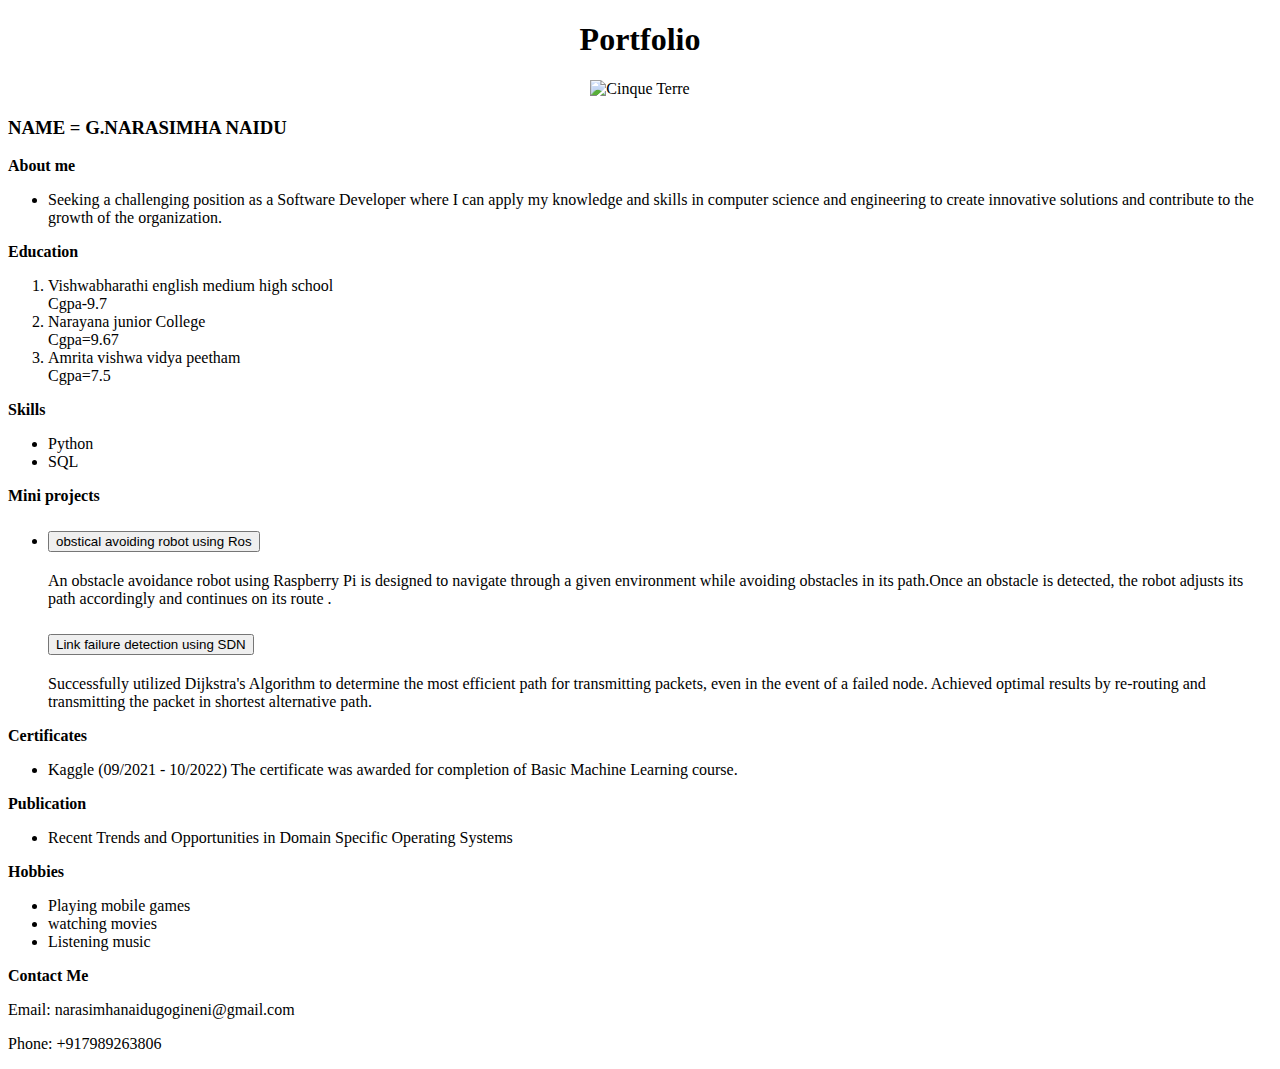
==== index.html @ 8b4d652f "Add files via upload" ====
<!DOCTYPE html>
<html lang="en">
<head>
    <meta charset="UTF-8">
    <meta http-equiv="X-UA-Compatible" content="IE=edge">
    <meta name="viewport" content="width=device-width, initial-scale=1.0">
    <title>Document</title>
    <link href="https://cdn.jsdelivr.net/npm/bootstrap@5.3.0-alpha1/dist/css/bootstrap.min.css" rel="stylesheet" integrity="sha384-GLhlTQ8iRABdZLl6O3oVMWSktQOp6b7In1Zl3/Jr59b6EGGoI1aFkw7cmDA6j6gD" crossorigin="anonymous">
    <script src="https://cdn.jsdelivr.net/npm/bootstrap@5.3.0-alpha1/dist/js/bootstrap.bundle.min.js" integrity="sha384-w76AqPfDkMBDXo30jS1Sgez6pr3x5MlQ1ZAGC+nuZB+EYdgRZgiwxhTBTkF7CXvN" crossorigin="anonymous"></script>
    <div class="p-3 mb-2 bg-success-subtle text-emphasis-success">
<body> <center>
    <h1>Portfolio
        
    </h1></center>
 
<centre> 
<figure>
    <div style="text-align: center"></divstyle>
        <img src="photo.jpeg" class="rounded-circle" alt="Cinque Terre" width =175 wide = 175>
</div>
  </figure>
</centre> 
<h3> NAME = G.NARASIMHA NAIDU</h3>

<strong>About me </strong>
<ul><li><p>
  Seeking a challenging position as a Software Developer where I can apply my knowledge and skills in computer science and 
  engineering to create innovative solutions and contribute to the growth of the organization.
</p>
</li>
</ul> 
<strong>Education</strong>
<ol class="list-group list-group-numbered">
    <li class="list-group-item">Vishwabharathi english medium high school
    </br>Cgpa-9.7
    </li>
    <li class="list-group-item">Narayana junior College
    </br> Cgpa=9.67
    </li>
    <li class="list-group-item">Amrita vishwa vidya peetham
    </br> Cgpa=7.5
    </li>
  </ol>
  
  <strong>Skills</strong>
  <ul>
    <li> Python</li>
    <li>SQL</li>
</ul>
<strong> Mini projects </strong>
<ul><li><p>
    <div class="accordion" id="accordionExample">
        <div class="accordion-item">
          <h2 class="accordion-header" id="headingOne">
            <button class="accordion-button" type="button" data-bs-toggle="collapse" data-bs-target="#collapseOne" aria-expanded="true" aria-controls="collapseOne">
                obstical avoiding robot using Ros
            </button>
          </h2>
          <div id="collapseOne" class="accordion-collapse collapse " aria-labelledby="headingOne" data-bs-parent="#accordionExample">
            <div class="accordion-body">
              An obstacle avoidance robot using Raspberry Pi is designed to navigate through a given environment
              while avoiding obstacles in its path.Once an obstacle is detected, the robot adjusts its path
              accordingly and continues on its route .
            </div>
          </div>
        </div>
        <div class="accordion" id="accordionExample">
            <div class="accordion-item">
              <h2 class="accordion-header" id="headingOne">
                <button class="accordion-button" type="button" data-bs-toggle="collapse" data-bs-target="#collapseOne" aria-expanded="true" aria-controls="collapseOne">
                    Link failure detection using SDN
                </button>
              </h2>
              <div id="collapseOne" class="accordion-collapse collapse " aria-labelledby="headingOne" data-bs-parent="#accordionExample">
                <div class="accordion-body">
                  Successfully utilized Dijkstra's Algorithm to determine the most efficient path for transmitting packets, 
                  even in the event of a failed node. Achieved optimal results by re-routing and transmitting the packet in shortest alternative path.
                </div>
              </div>
            </div>
</p></li></ul>
<strong>Certificates</strong>
<ul><li><p> Kaggle (09/2021 - 10/2022)

    The certificate was awarded for completion of Basic Machine Learning
    course.</p>
</li>
</ul> 
<strong>Publication</strong>
<ul>
<li><p>Recent Trends and Opportunities in Domain Specific 
    Operating Systems </p></li>
</ul> 
<strong>Hobbies</strong>
<ul class="list-group">
<li class="list-group-item">Playing mobile games </li>
<li class="list-group-item">watching movies </li>
<li class="list-group-item">Listening music</li>
</ul>
<strong>Contact Me</strong>
<p>Email: narasimhanaidugogineni@gmail.com</p>
<p>Phone: +917989263806</p>
</body>
</div>
</html>
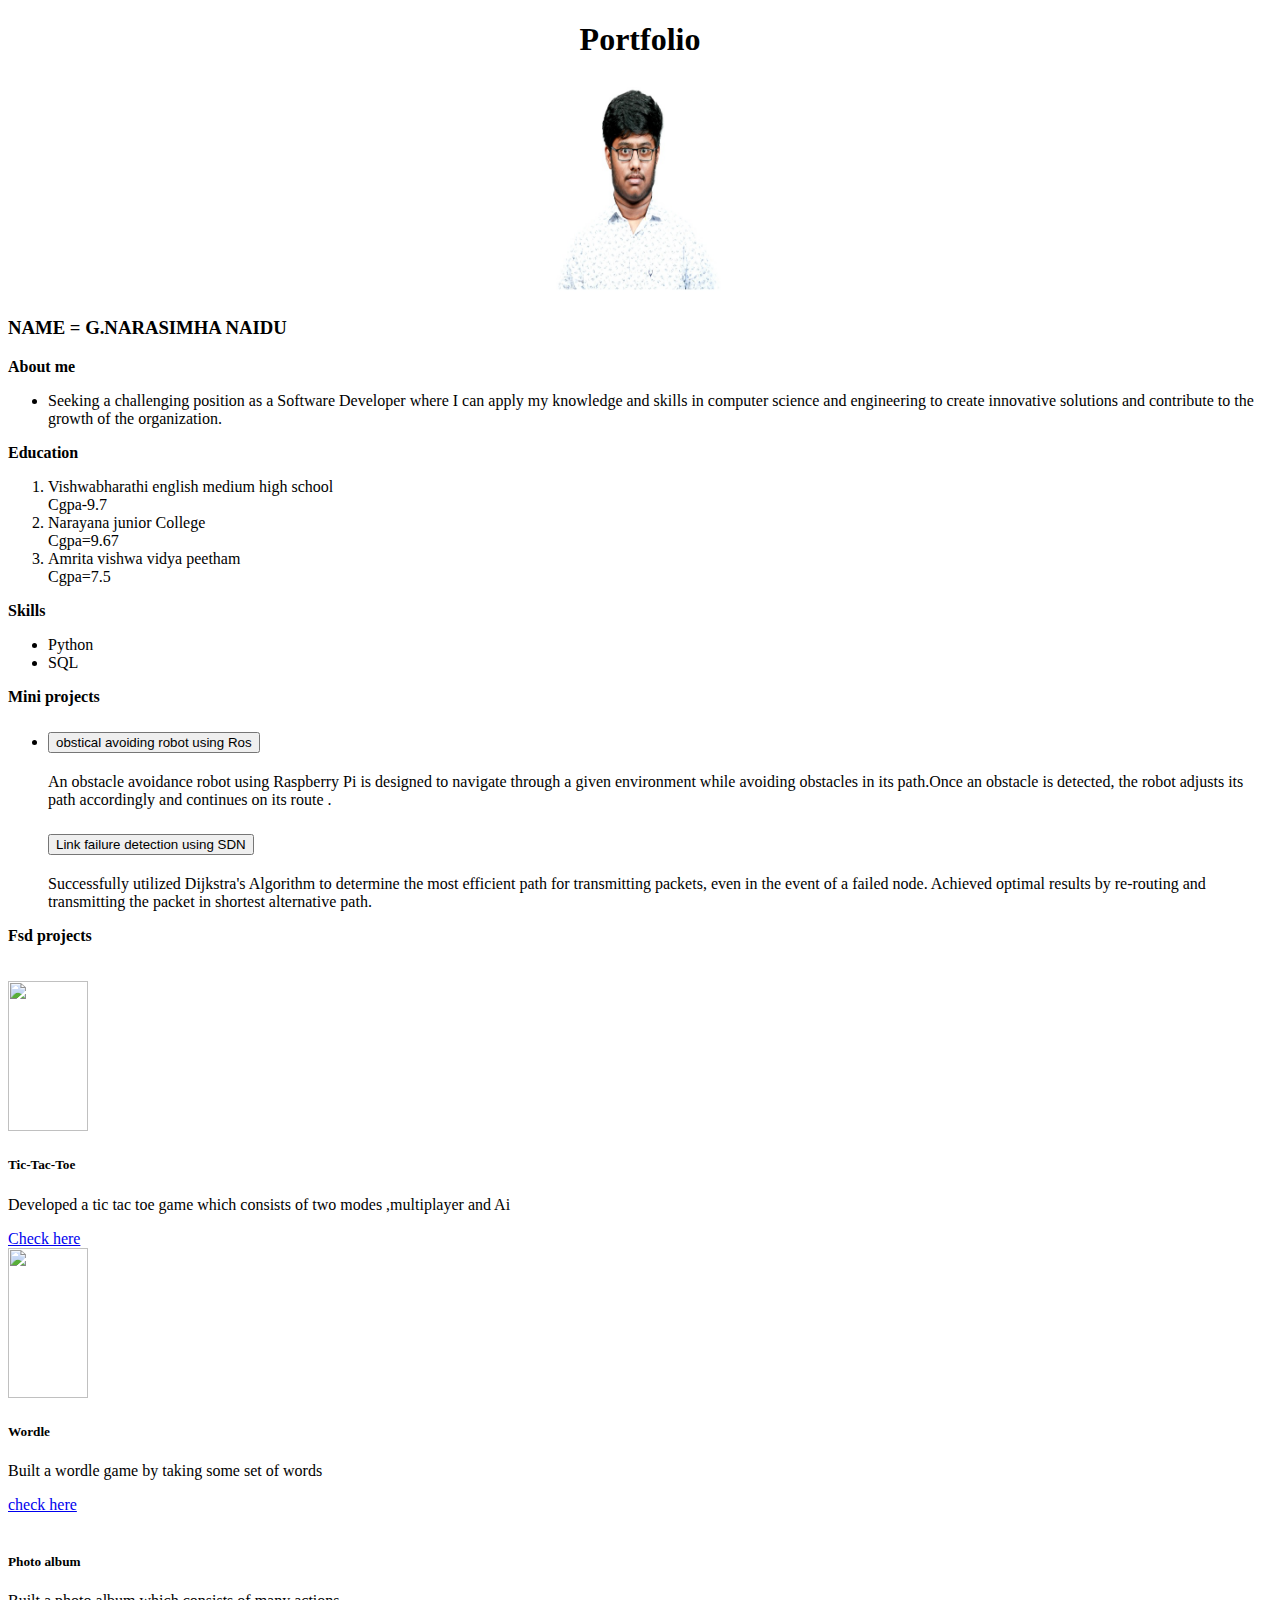
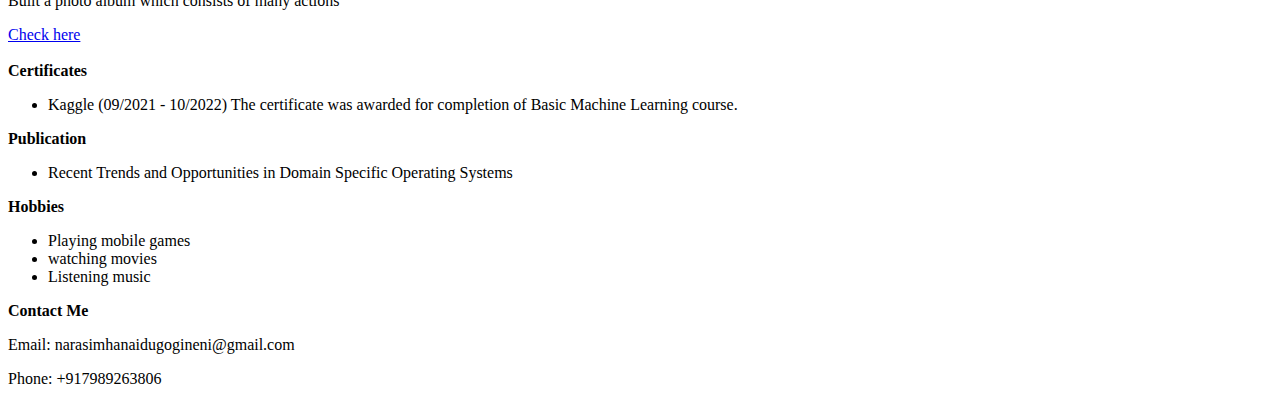
==== commit 0470b14c: "Update index.html" ====
--- a/index.html
+++ b/index.html
@@ -79,6 +79,70 @@
               </div>
             </div>
 </p></li></ul>
+<strong>Fsd projects</strong>
+  <br>
+  <br>
+  <br>
+    <div class="container">
+      <div class="row">
+          <div class="col-lg-4 col-md-6 col-sm-12">
+          <div class="card ">
+          <img class="card-img-top" src="image.png" width="80" height="150">
+  
+          <div class="card-body">
+          <h5 class="card-title">Tic-Tac-Toe</h5>
+            <p class="card-text">
+             Developed a tic tac toe game which consists of two modes ,multiplayer and Ai 
+             </p>
+  
+              <a href="tic tac toe/index.html" class="btn btn-outline-primary btn-sm">
+                Check here
+                </a>
+  
+                  </div>
+              </div>
+          </div>
+          <div class="col-lg-4 col-md-6 col-sm-12" >
+              <div class="card">
+                  <img class="card-img-top" src="Wordle.png" width="80" height="150" alt="">
+  
+                  <div class="card-body">
+                      <h5 class="card-title">Wordle</h5>
+                      <p class="card-text">
+                         
+                    Built a wordle game by taking some set of words 
+  
+                      </p>
+
+                      <a href="Wordle/Wordle.html" class="btn btn-outline-primary btn-sm">
+                        check here
+                      </a>
+            
+                  </div>
+              </div>
+          </div>
+          <div class="col-lg-4 col-md-6 col-sm-12" >
+            <div class="card">
+                <img class="card-img-top" src="Kg.png"  alt="">
+  
+                <div class="card-body">
+                    <h5 class="card-title">Photo album</h5>
+                    <p class="card-text">
+                       
+                  Built a photo album which consists of many actions
+                    </p>
+                      
+                    <a href="https://www.kaggle.com/learn/certification/sreekardatta/python" class="btn btn-outline-primary btn-sm">
+                        Check here
+                    </a>
+          
+                </div>
+            </div>
+        </div>
+      </div>
+    </div>
+
+
 <strong>Certificates</strong>
 <ul><li><p> Kaggle (09/2021 - 10/2022)
 
@@ -86,6 +150,8 @@
     course.</p>
 </li>
 </ul> 
+
+
 <strong>Publication</strong>
 <ul>
 <li><p>Recent Trends and Opportunities in Domain Specific 
@@ -97,9 +163,11 @@
 <li class="list-group-item">watching movies </li>
 <li class="list-group-item">Listening music</li>
 </ul>
+
+
 <strong>Contact Me</strong>
 <p>Email: narasimhanaidugogineni@gmail.com</p>
 <p>Phone: +917989263806</p>
 </body>
 </div>
-</html>+</html>
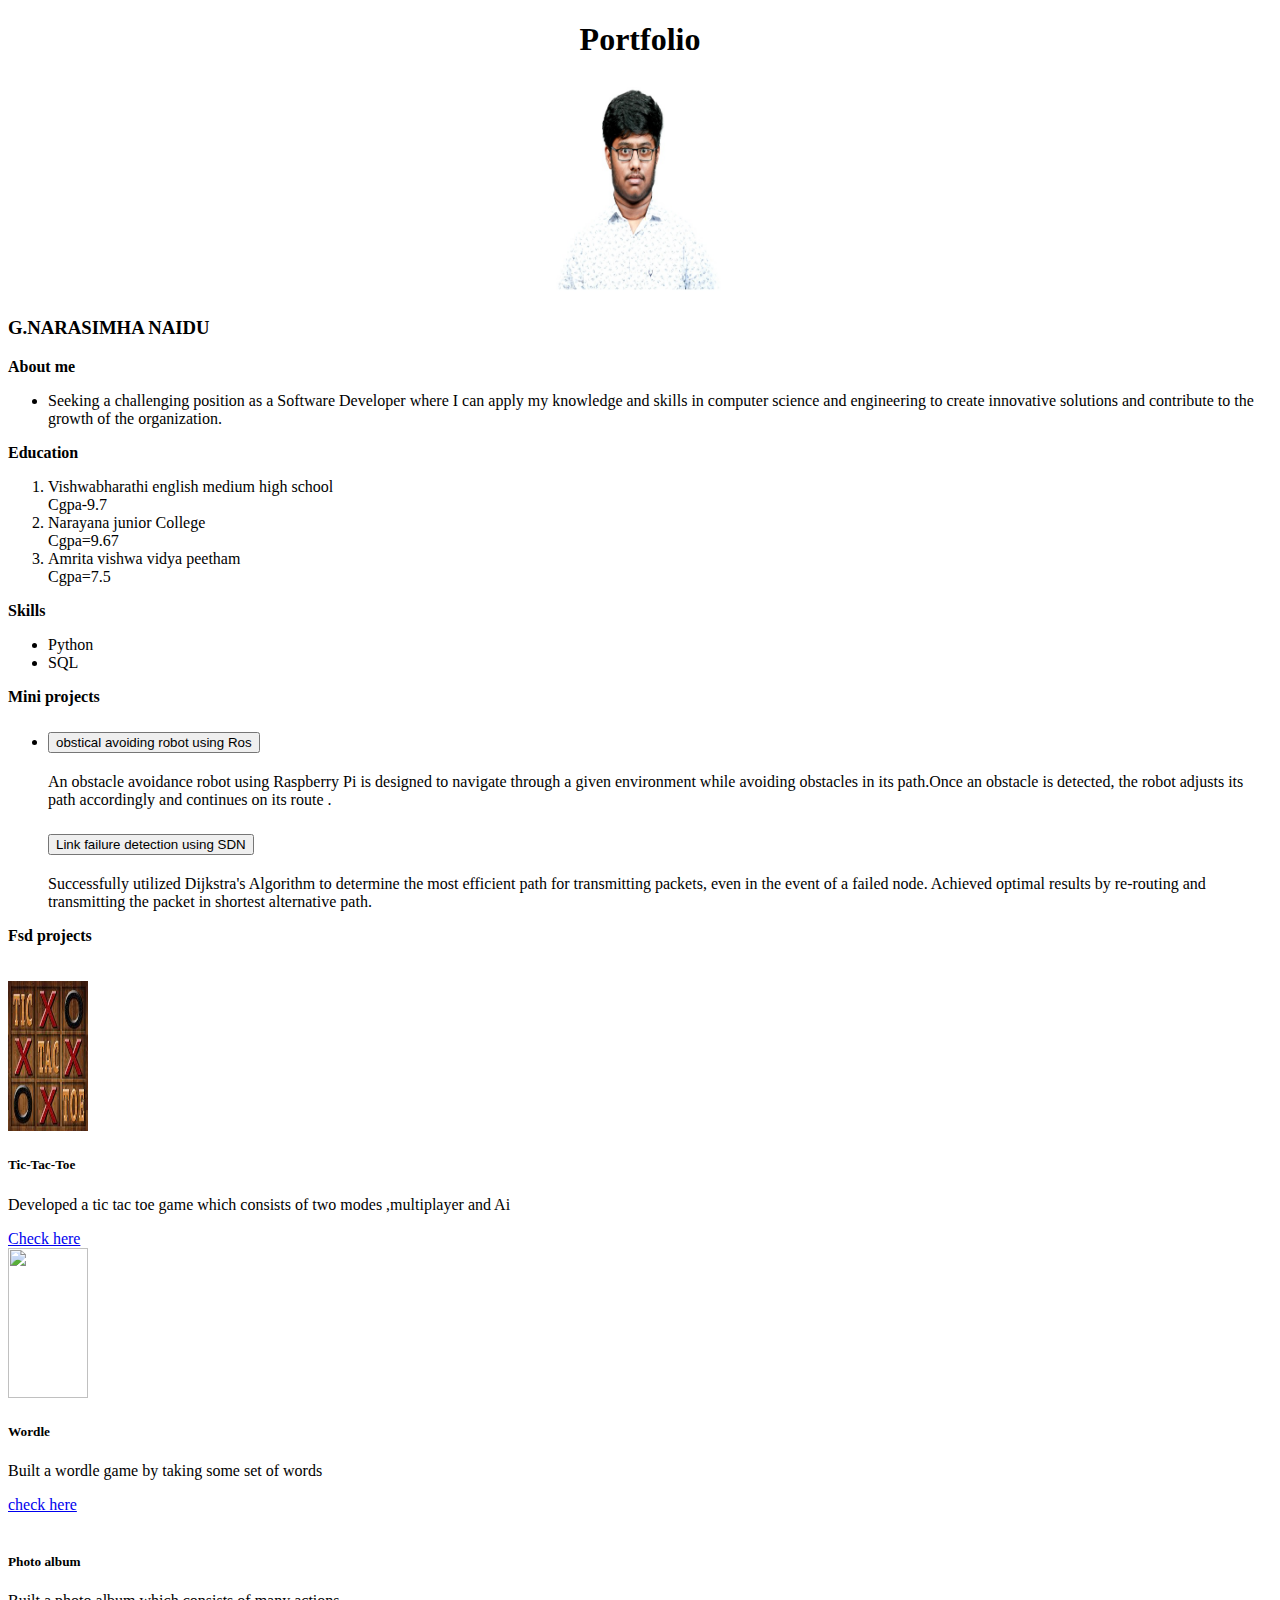
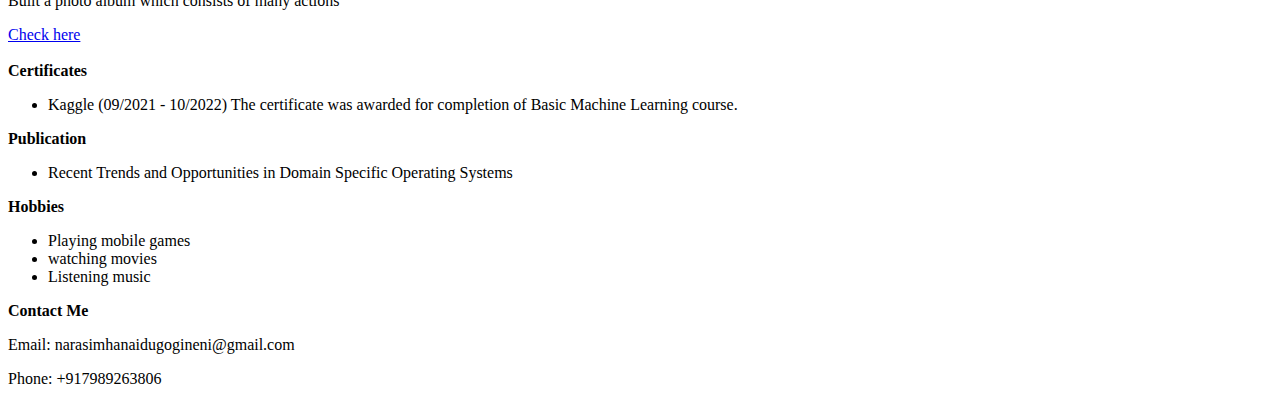
==== commit 628cf4f5: "Update index.html" ====
--- a/index.html
+++ b/index.html
@@ -20,7 +20,7 @@
 </div>
   </figure>
 </centre> 
-<h3> NAME = G.NARASIMHA NAIDU</h3>
+<h3>  G.NARASIMHA NAIDU</h3>
 
 <strong>About me </strong>
 <ul><li><p>
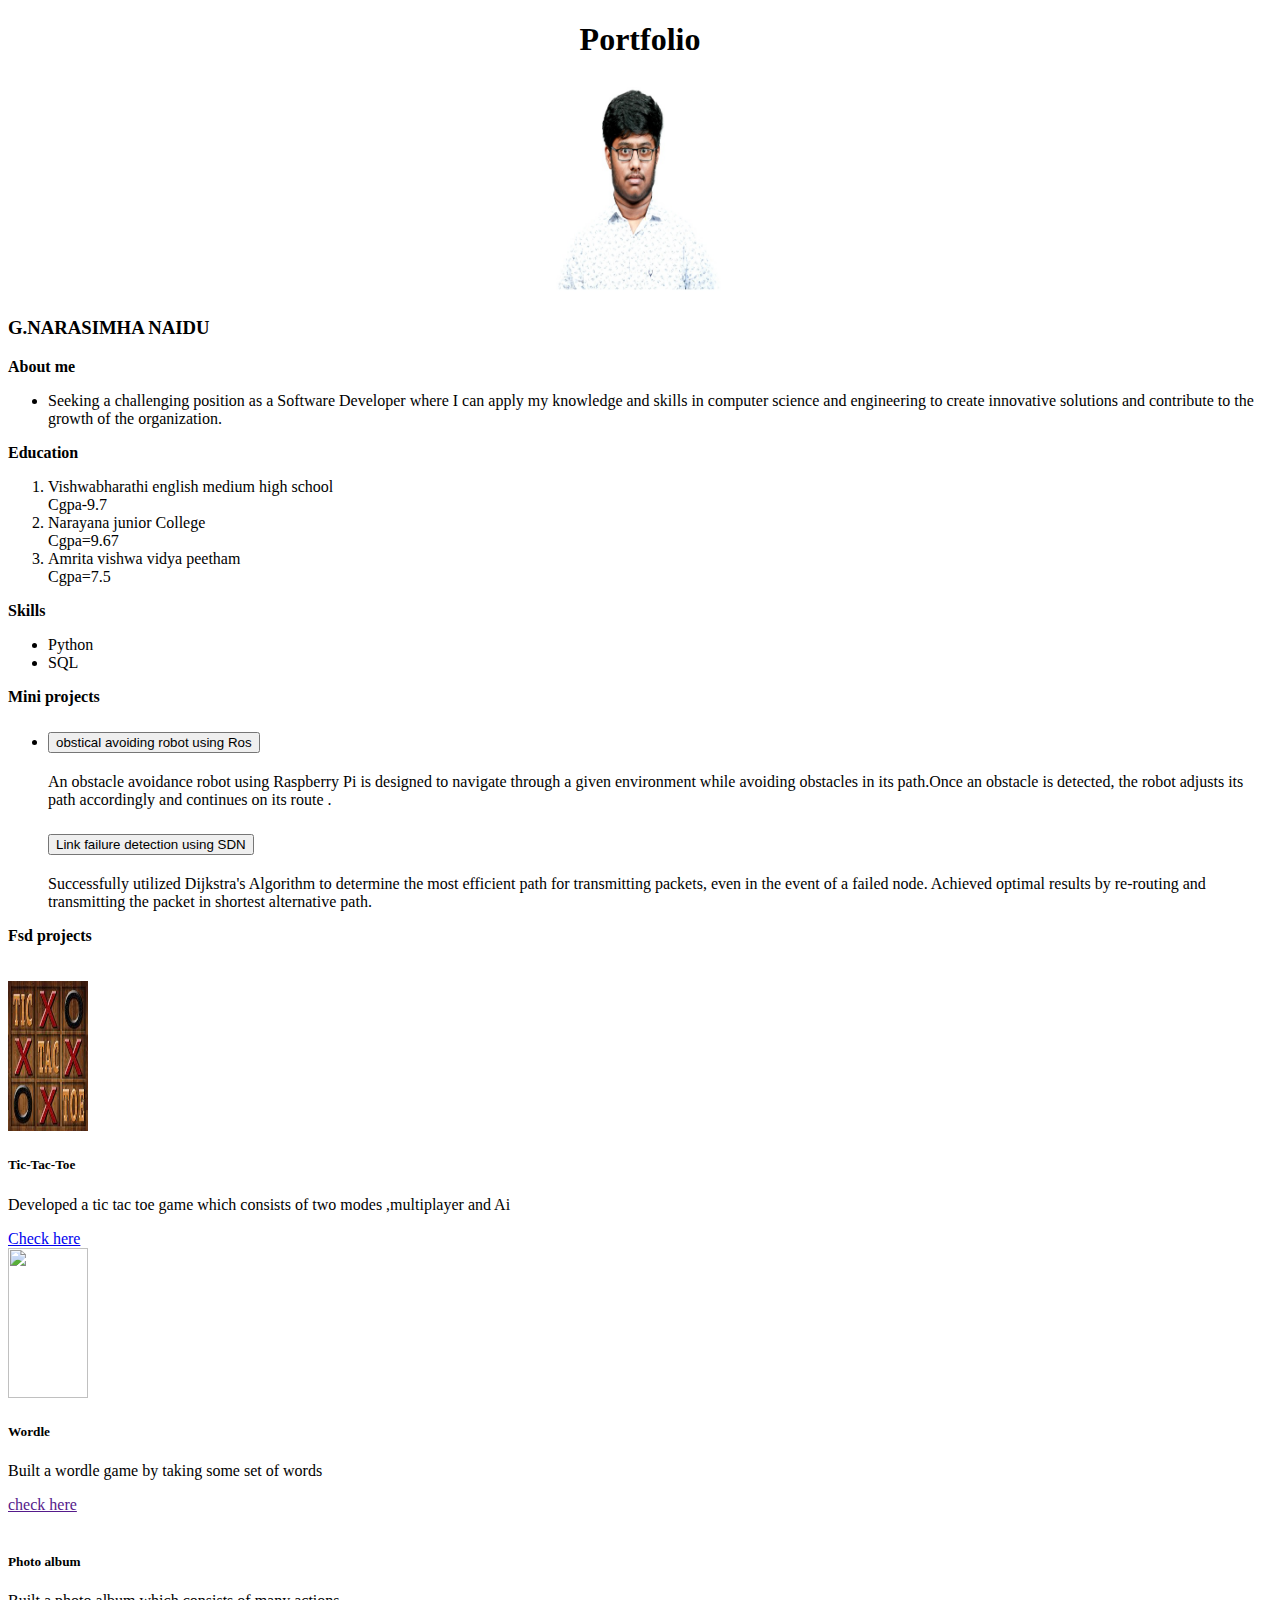
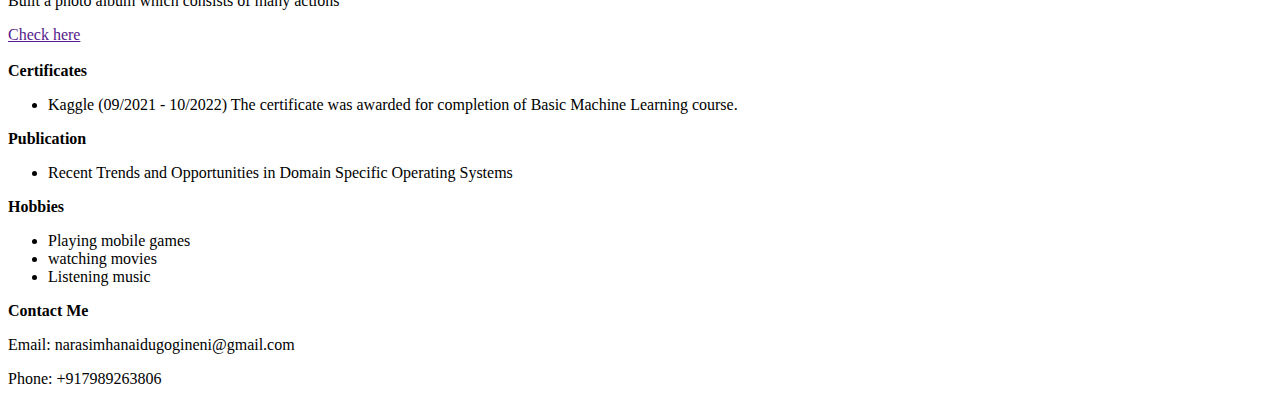
==== commit 616bce68: "Update index.html" ====
--- a/index.html
+++ b/index.html
@@ -114,7 +114,7 @@
   
                       </p>
 
-                      <a href="Wordle/Wordle.html" class="btn btn-outline-primary btn-sm">
+                      <a href="" class="btn btn-outline-primary btn-sm">
                         check here
                       </a>
             
@@ -132,7 +132,7 @@
                   Built a photo album which consists of many actions
                     </p>
                       
-                    <a href="https://www.kaggle.com/learn/certification/sreekardatta/python" class="btn btn-outline-primary btn-sm">
+                    <a href="" class="btn btn-outline-primary btn-sm">
                         Check here
                     </a>
           
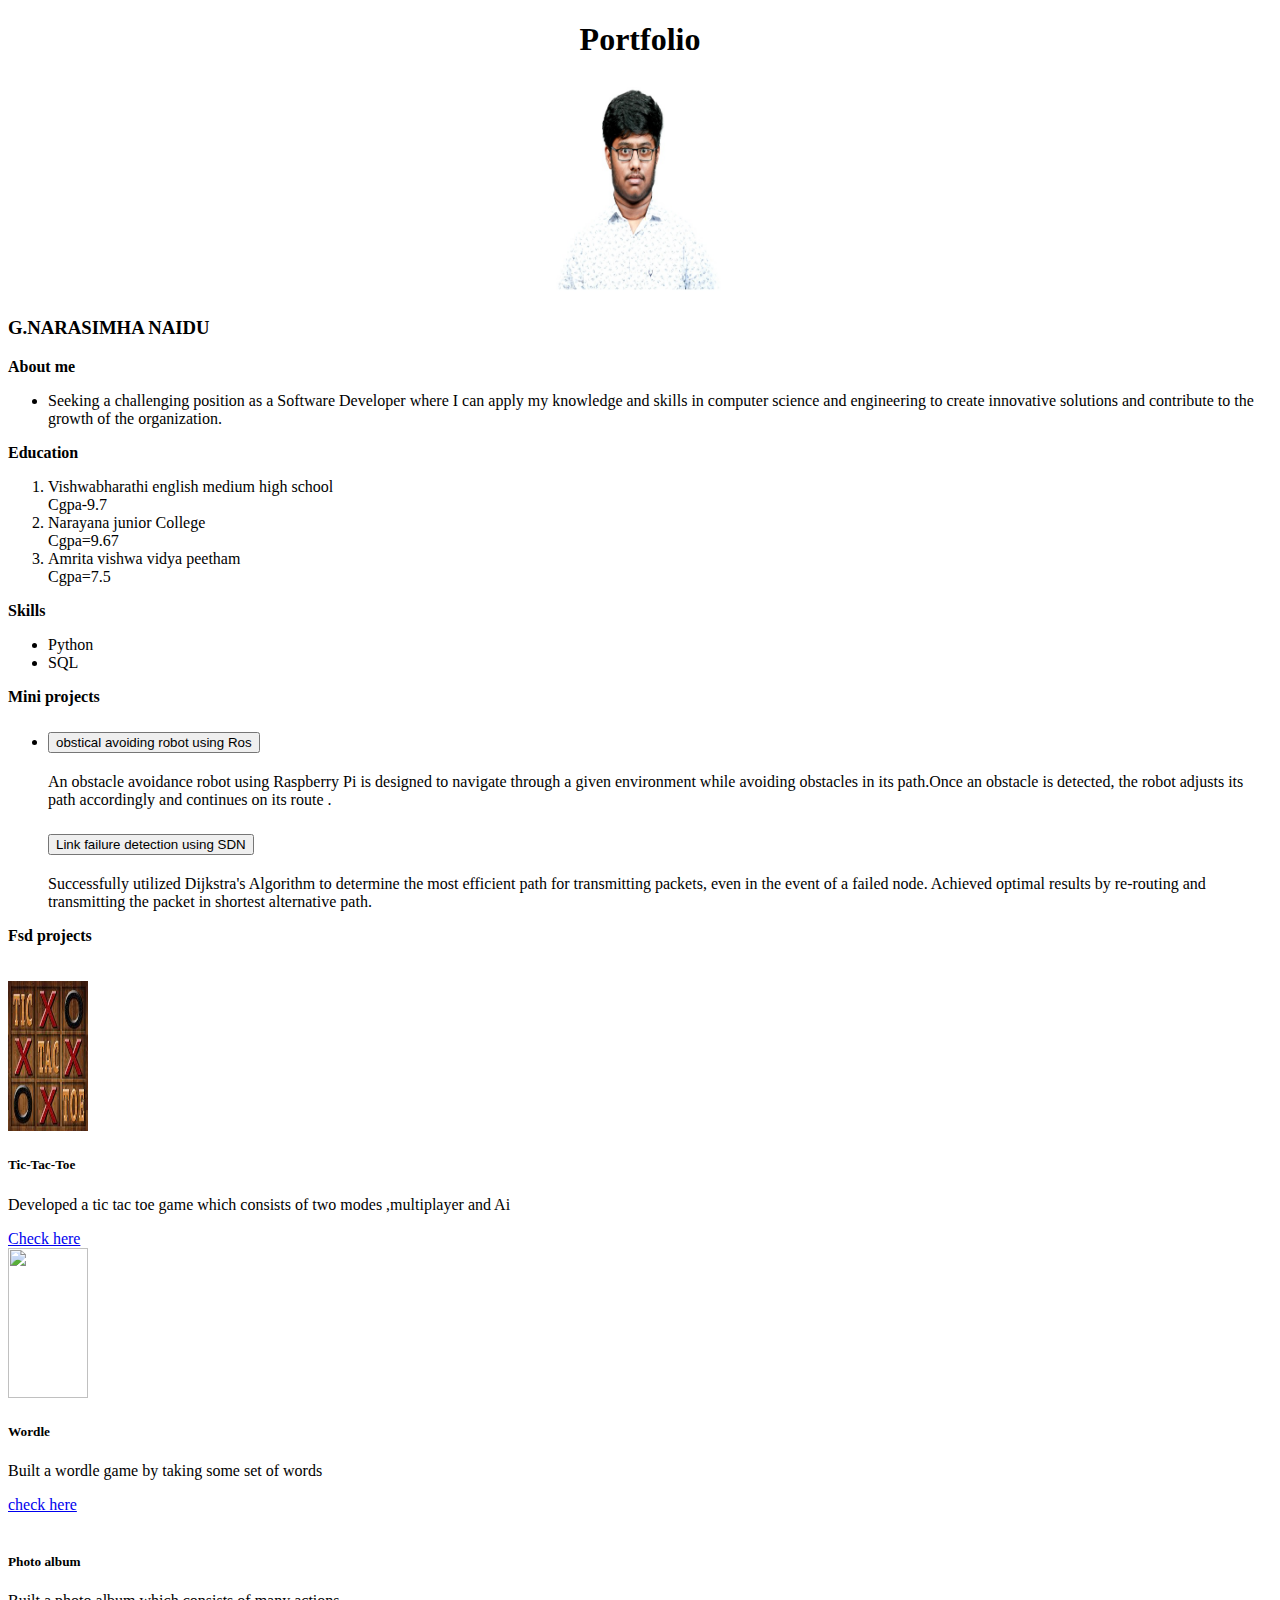
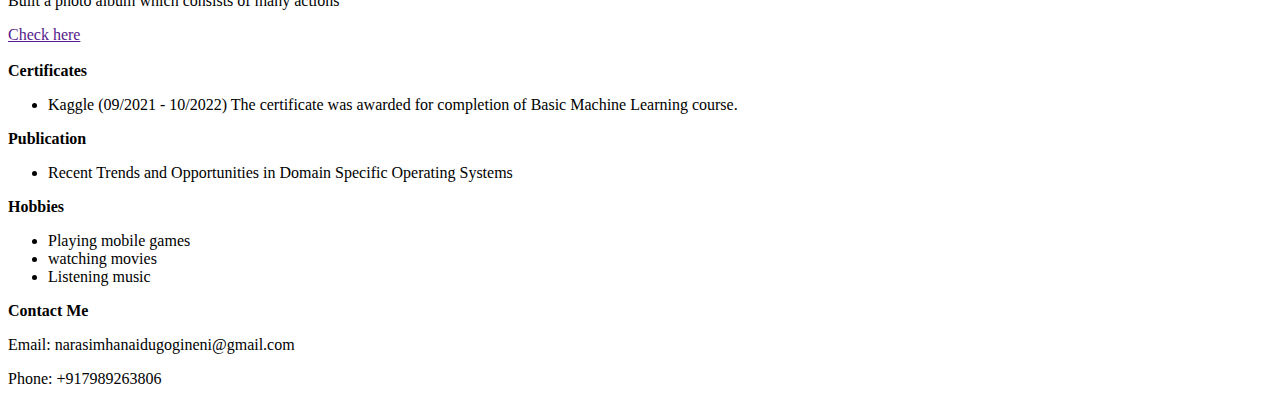
==== commit 33bbdcd2: "Update index.html" ====
--- a/index.html
+++ b/index.html
@@ -104,7 +104,7 @@
           </div>
           <div class="col-lg-4 col-md-6 col-sm-12" >
               <div class="card">
-                  <img class="card-img-top" src="Wordle.png" width="80" height="150" alt="">
+                  <img class="card-img-top" src="wordle_img.png" width="80" height="150" alt="">
   
                   <div class="card-body">
                       <h5 class="card-title">Wordle</h5>
@@ -114,7 +114,7 @@
   
                       </p>
 
-                      <a href="" class="btn btn-outline-primary btn-sm">
+                      <a href="Wordle/word.html" class="btn btn-outline-primary btn-sm">
                         check here
                       </a>
             
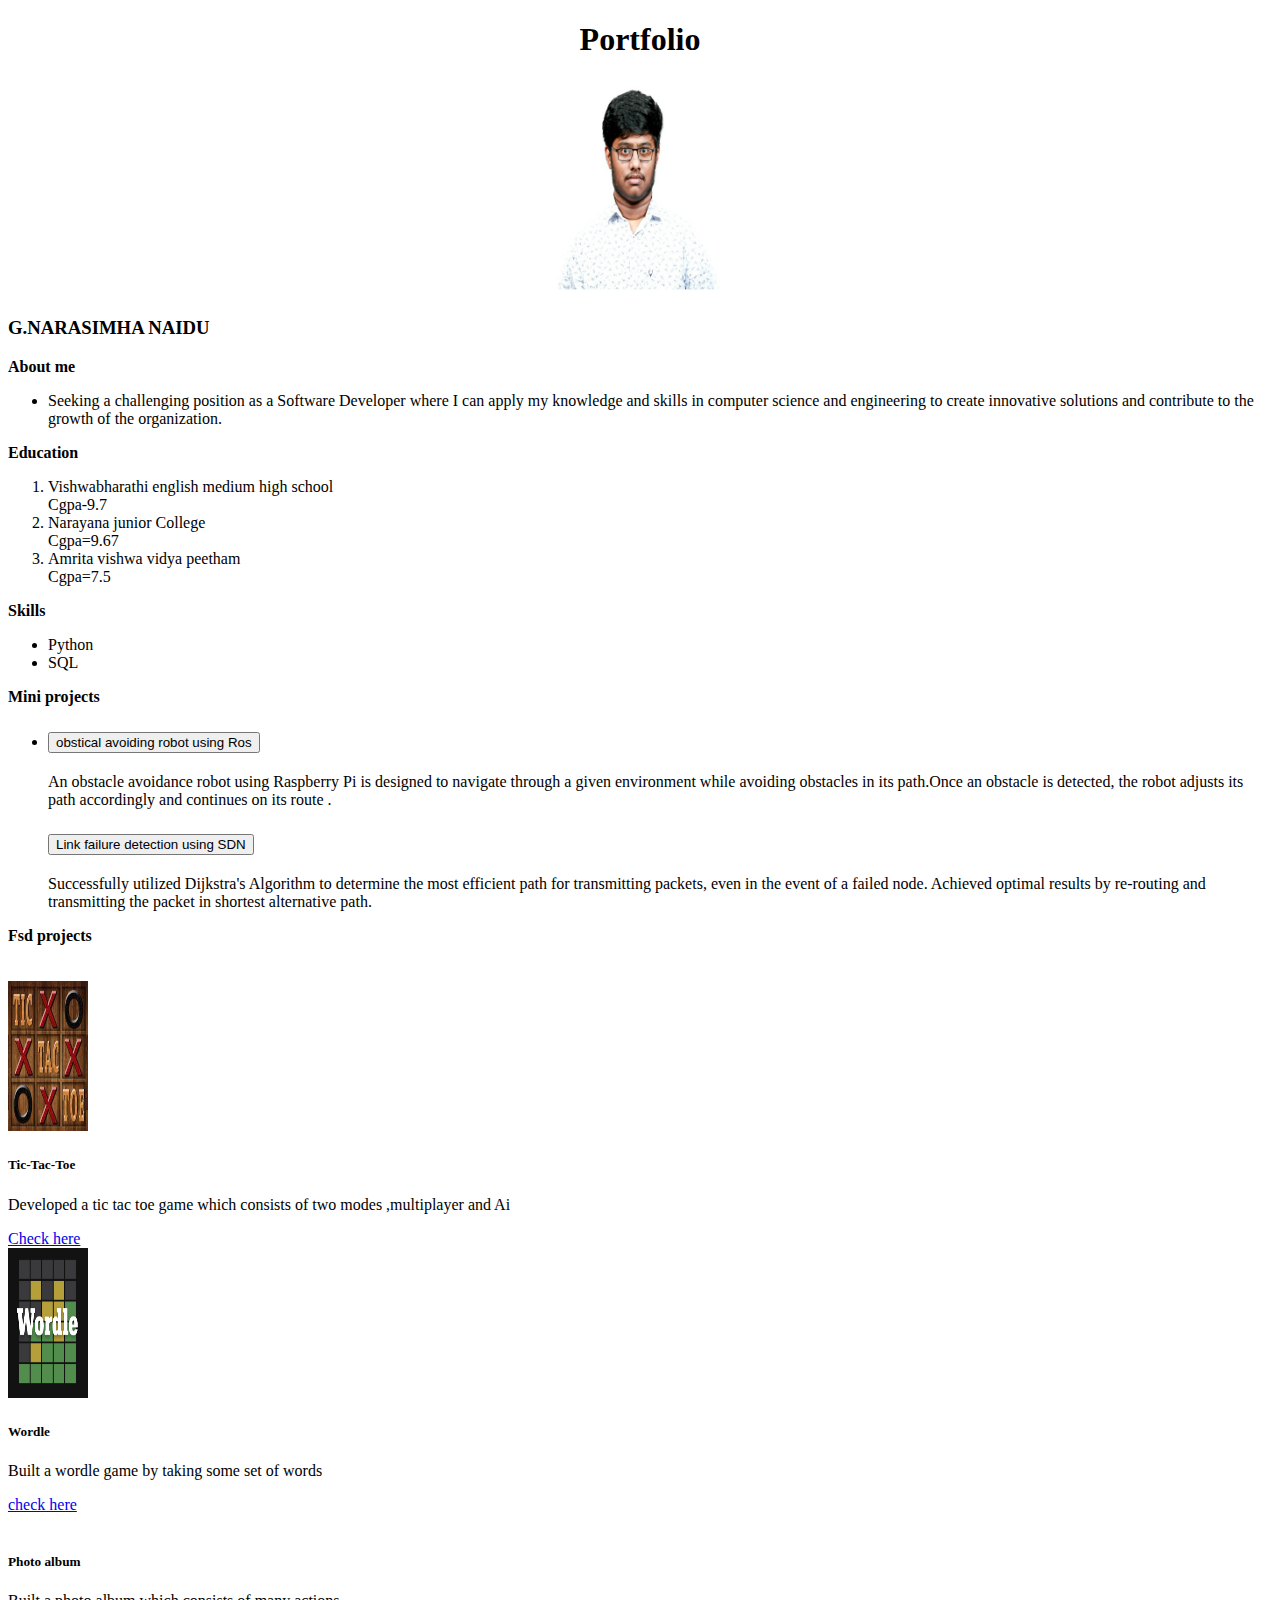
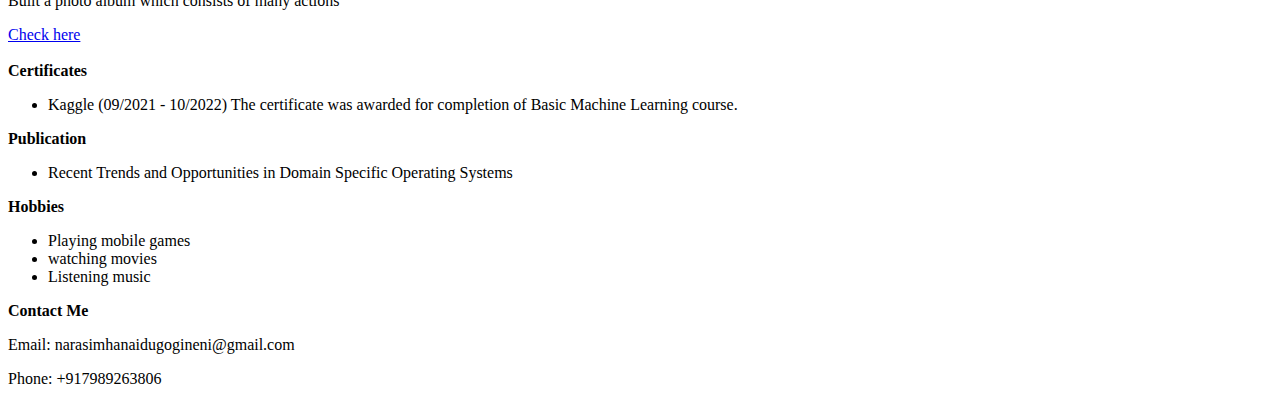
==== commit 3f3226cc: "Update index.html" ====
--- a/index.html
+++ b/index.html
@@ -132,7 +132,7 @@
                   Built a photo album which consists of many actions
                     </p>
                       
-                    <a href="" class="btn btn-outline-primary btn-sm">
+                    <a href="PhotoAlbum/pa.html" class="btn btn-outline-primary btn-sm">
                         Check here
                     </a>
           
